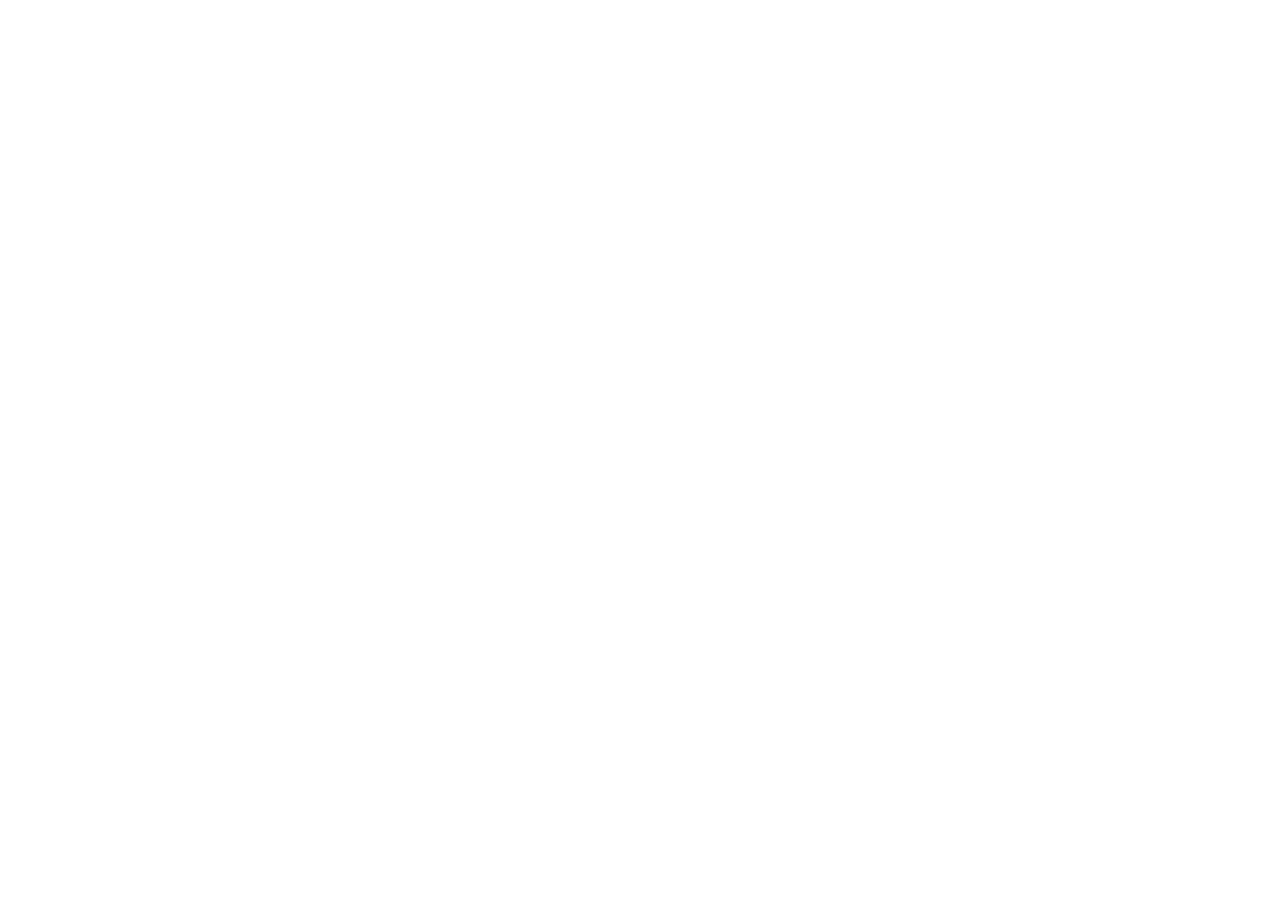
==== html_advanced/index.html @ 131429dc "add header" ====
<!DOCTYPE html>
<html lang="en">
  <head>
    <meta charset="UTF-8" />
    <meta name="viewport" content="width=device-width, initial-scale=1.0" />
    <title>Index</title>
  </head>
  <body>
    <header>
      <div>
        <a href="">
          <img src="" alt="" />
        </a>
      </div>
      <div>
        <a></a>
        <a></a>
        <a></a>
      </div>
    </header>
  </body>
</html>
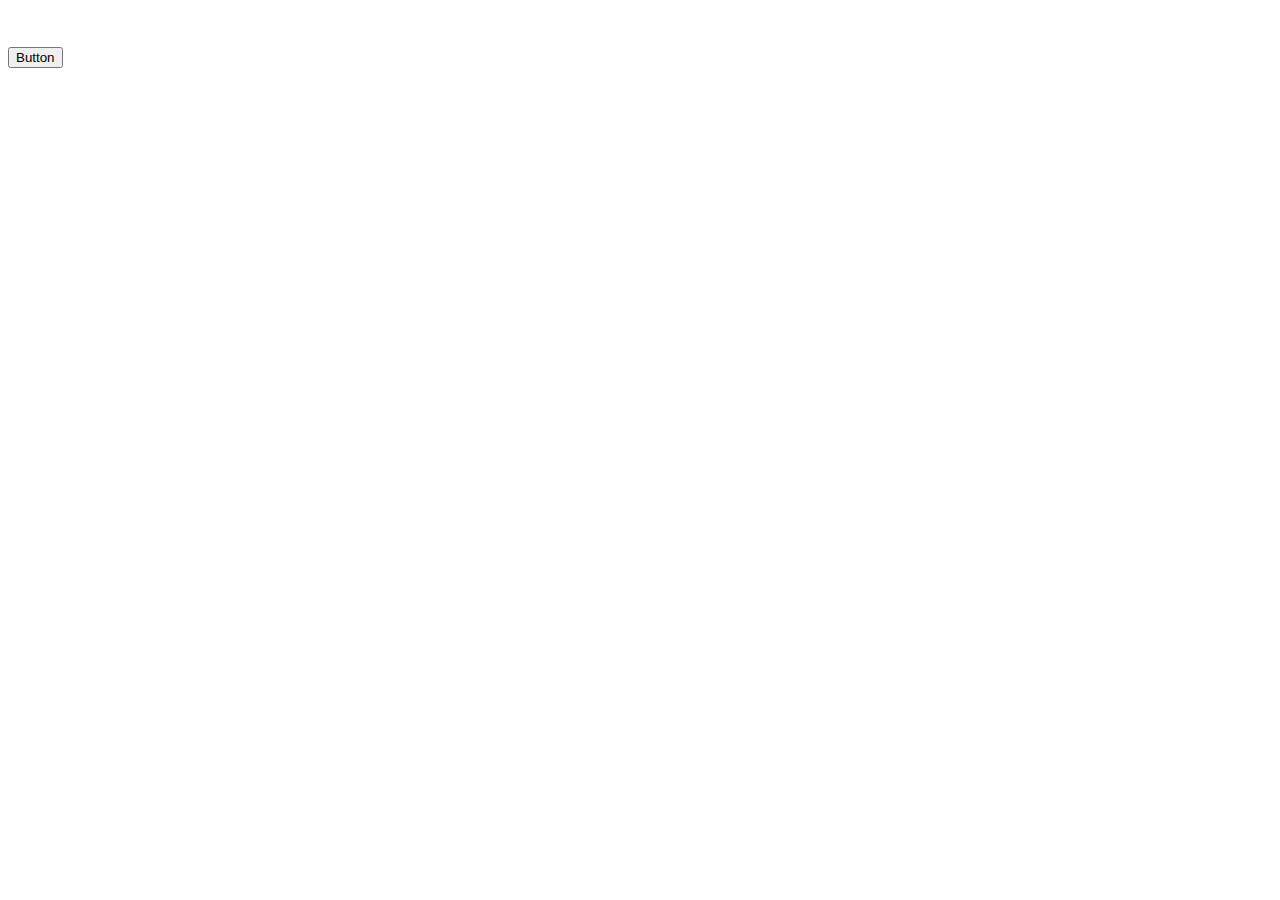
==== commit 39ef33ed: "add banner" ====
--- a/html_advanced/index.html
+++ b/html_advanced/index.html
@@ -18,5 +18,39 @@
         <a></a>
       </div>
     </header>
+    <main>
+      <section>
+        <div>
+          <h1></h1>
+          <p></p>
+          <button type="button">Button</button>
+        </div>
+        <div>
+          <h2></h2>
+          <div>
+            <div>
+              <img src="" alt="" />
+              <h3></h3>
+              <p></p>
+            </div>
+            <div>
+              <img src="" alt="" />
+              <h3></h3>
+              <p></p>
+            </div>
+            <div>
+              <img src="" alt="" />
+              <h3></h3>
+              <p></p>
+            </div>
+            <div>
+              <img src="" alt="" />
+              <h3></h3>
+              <p></p>
+            </div>
+          </div>
+        </div>
+      </section>
+    </main>
   </body>
 </html>
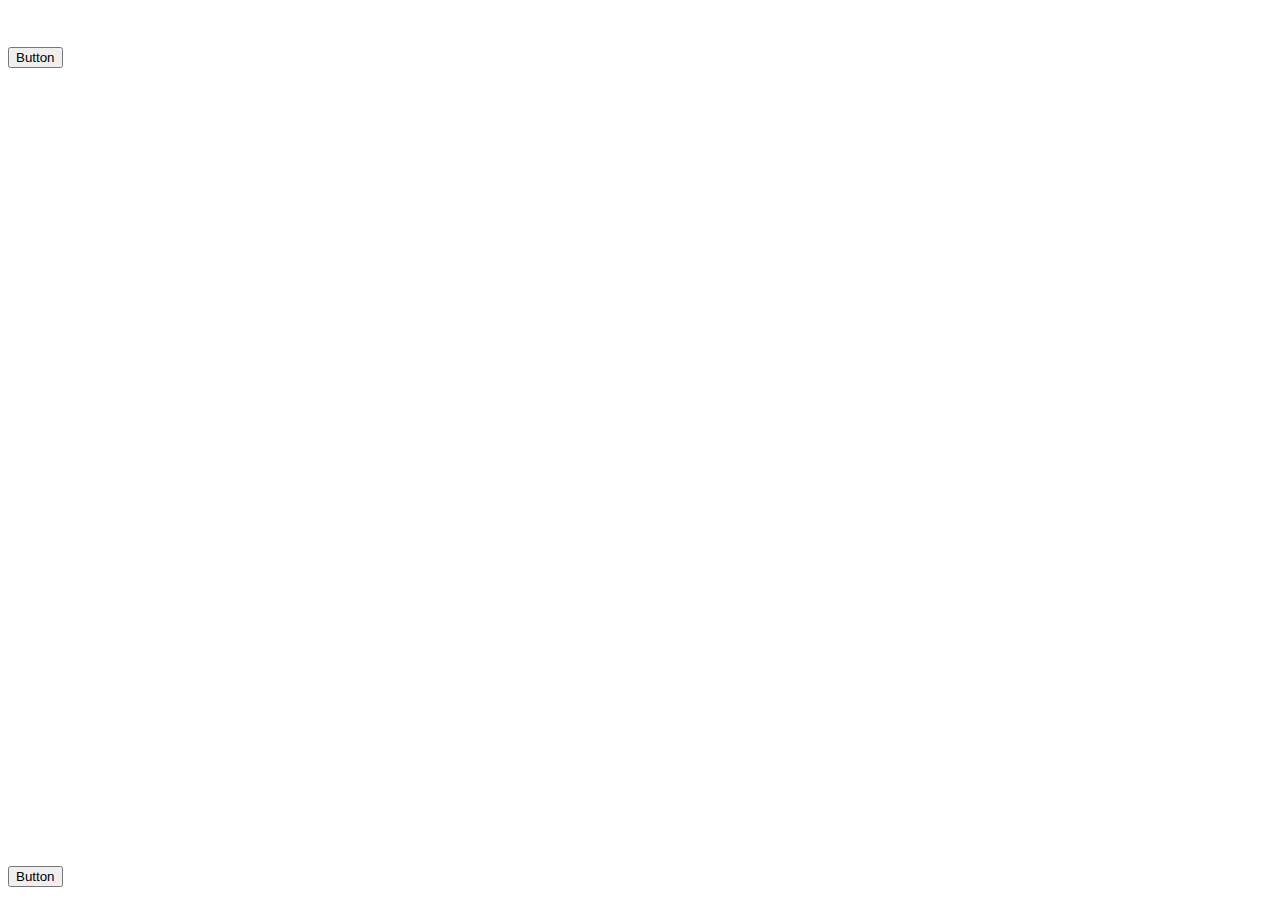
==== commit f424d3a4: "add videos and membership" ====
--- a/html_advanced/index.html
+++ b/html_advanced/index.html
@@ -51,6 +51,123 @@
           </div>
         </div>
       </section>
+      <section>
+        <div>
+          <img src="" alt="" />
+          <div>
+            <blockquote></blockquote>
+            <p></p>
+            <p></p>
+          </div>
+        </div>
+      </section>
+      <section>
+        <h1></h1>
+        <div>
+          <div>
+            <img src="" alt="" />
+            <h2></h2>
+            <p></p>
+            <div>
+              <img src="" alt="" />
+              <h3></h3>
+            </div>
+            <div>
+              <div>
+                <img src="" alt="" />
+                <img src="" alt="" />
+                <img src="" alt="" />
+                <img src="" alt="" />
+                <img src="" alt="" />
+              </div>
+              <p></p>
+            </div>
+          </div>
+          <div>
+            <img src="" alt="" />
+            <h2></h2>
+            <p></p>
+            <div>
+              <img src="" alt="" />
+              <h3></h3>
+            </div>
+            <div>
+              <div>
+                <img src="" alt="" />
+                <img src="" alt="" />
+                <img src="" alt="" />
+                <img src="" alt="" />
+                <img src="" alt="" />
+              </div>
+              <p></p>
+            </div>
+          </div>
+          <div>
+            <img src="" alt="" />
+            <h2></h2>
+            <p></p>
+            <div>
+              <img src="" alt="" />
+              <h3></h3>
+            </div>
+            <div>
+              <div>
+                <img src="" alt="" />
+                <img src="" alt="" />
+                <img src="" alt="" />
+                <img src="" alt="" />
+                <img src="" alt="" />
+              </div>
+              <p></p>
+            </div>
+          </div>
+          <div>
+            <img src="" alt="" />
+            <h2></h2>
+            <p></p>
+            <div>
+              <img src="" alt="" />
+              <h3></h3>
+            </div>
+            <div>
+              <div>
+                <img src="" alt="" />
+                <img src="" alt="" />
+                <img src="" alt="" />
+                <img src="" alt="" />
+                <img src="" alt="" />
+              </div>
+              <p></p>
+            </div>
+          </div>
+        </div>
+      </section>
+      <section>
+        <h1></h1>
+        <div>
+          <div>
+            <img src="" alt="" />
+            <h2></h2>
+            <p></p>
+          </div>
+          <div>
+            <img src="" alt="" />
+            <h2></h2>
+            <p></p>
+          </div>
+          <div>
+            <img src="" alt="" />
+            <h2></h2>
+            <p></p>
+          </div>
+          <div>
+            <img src="" alt="" />
+            <h2></h2>
+            <p></p>
+          </div>
+          <button type="button">Button</button>
+        </div>
+      </section>
     </main>
   </body>
 </html>
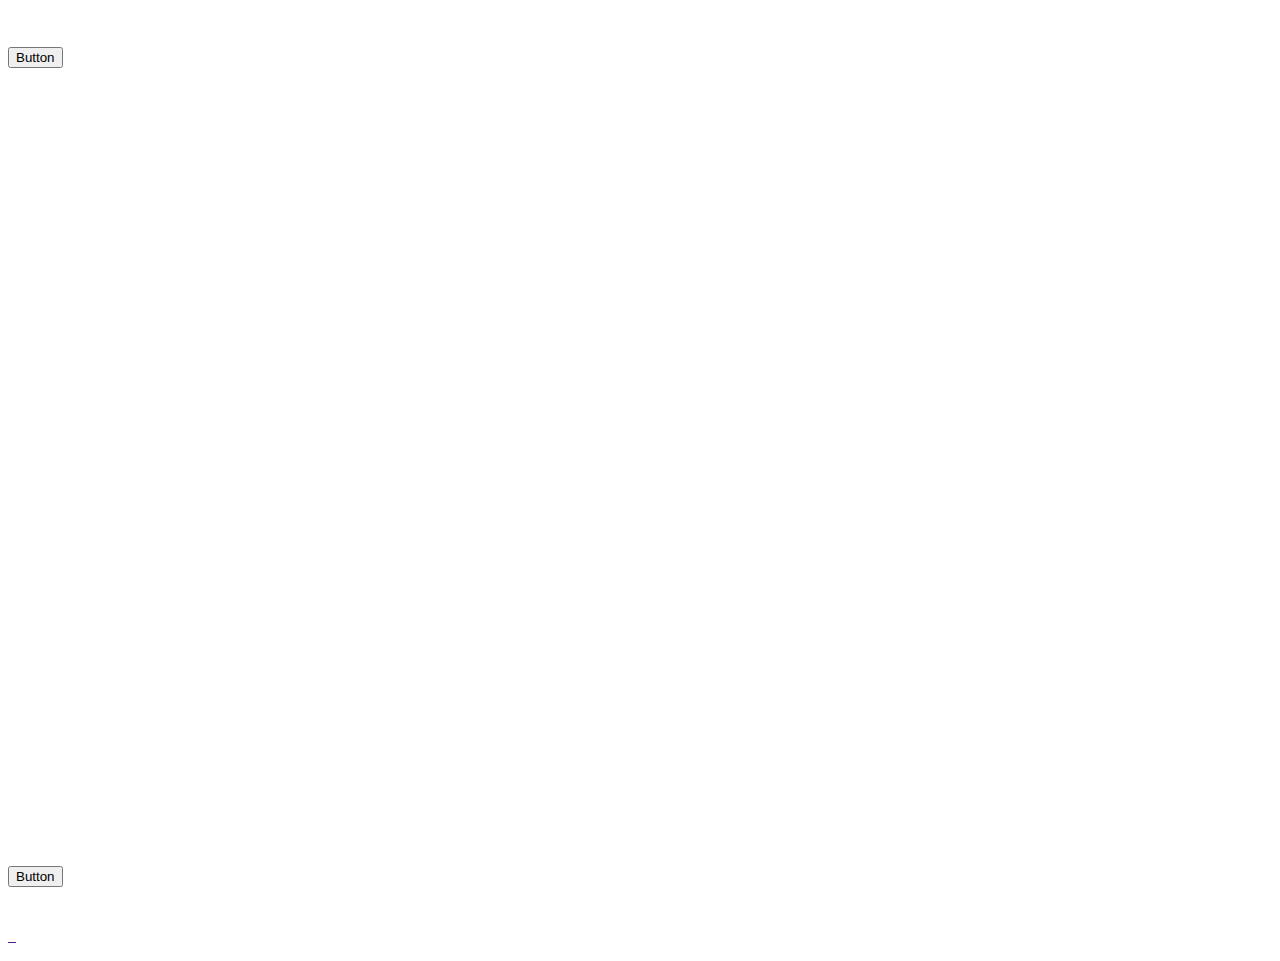
==== commit 2432133b: "add FAQ and Footer" ====
--- a/html_advanced/index.html
+++ b/html_advanced/index.html
@@ -168,6 +168,50 @@
           <button type="button">Button</button>
         </div>
       </section>
+      <section>
+        <h1></h1>
+        <div>
+          <div>
+            <div>
+              <h2></h2>
+              <p></p>
+            </div>
+            <div>
+              <h2></h2>
+              <p></p>
+            </div>
+          </div>
+          <div>
+            <div>
+              <h2></h2>
+              <p></p>
+            </div>
+            <div>
+              <h2></h2>
+              <p></p>
+            </div>
+          </div>
+        </div>
+      </section>
     </main>
+    <footer>
+      <div>
+        <div>
+          <img src="" alt="" />
+          <div>
+            <a href="">
+              <img src="" alt="" />
+            </a>
+            <a href="">
+              <img src="" alt="" />
+            </a>
+            <a href="">
+              <img src="" alt="" />
+            </a>
+          </div>
+        </div>
+        <p></p>
+      </div>
+    </footer>
   </body>
 </html>
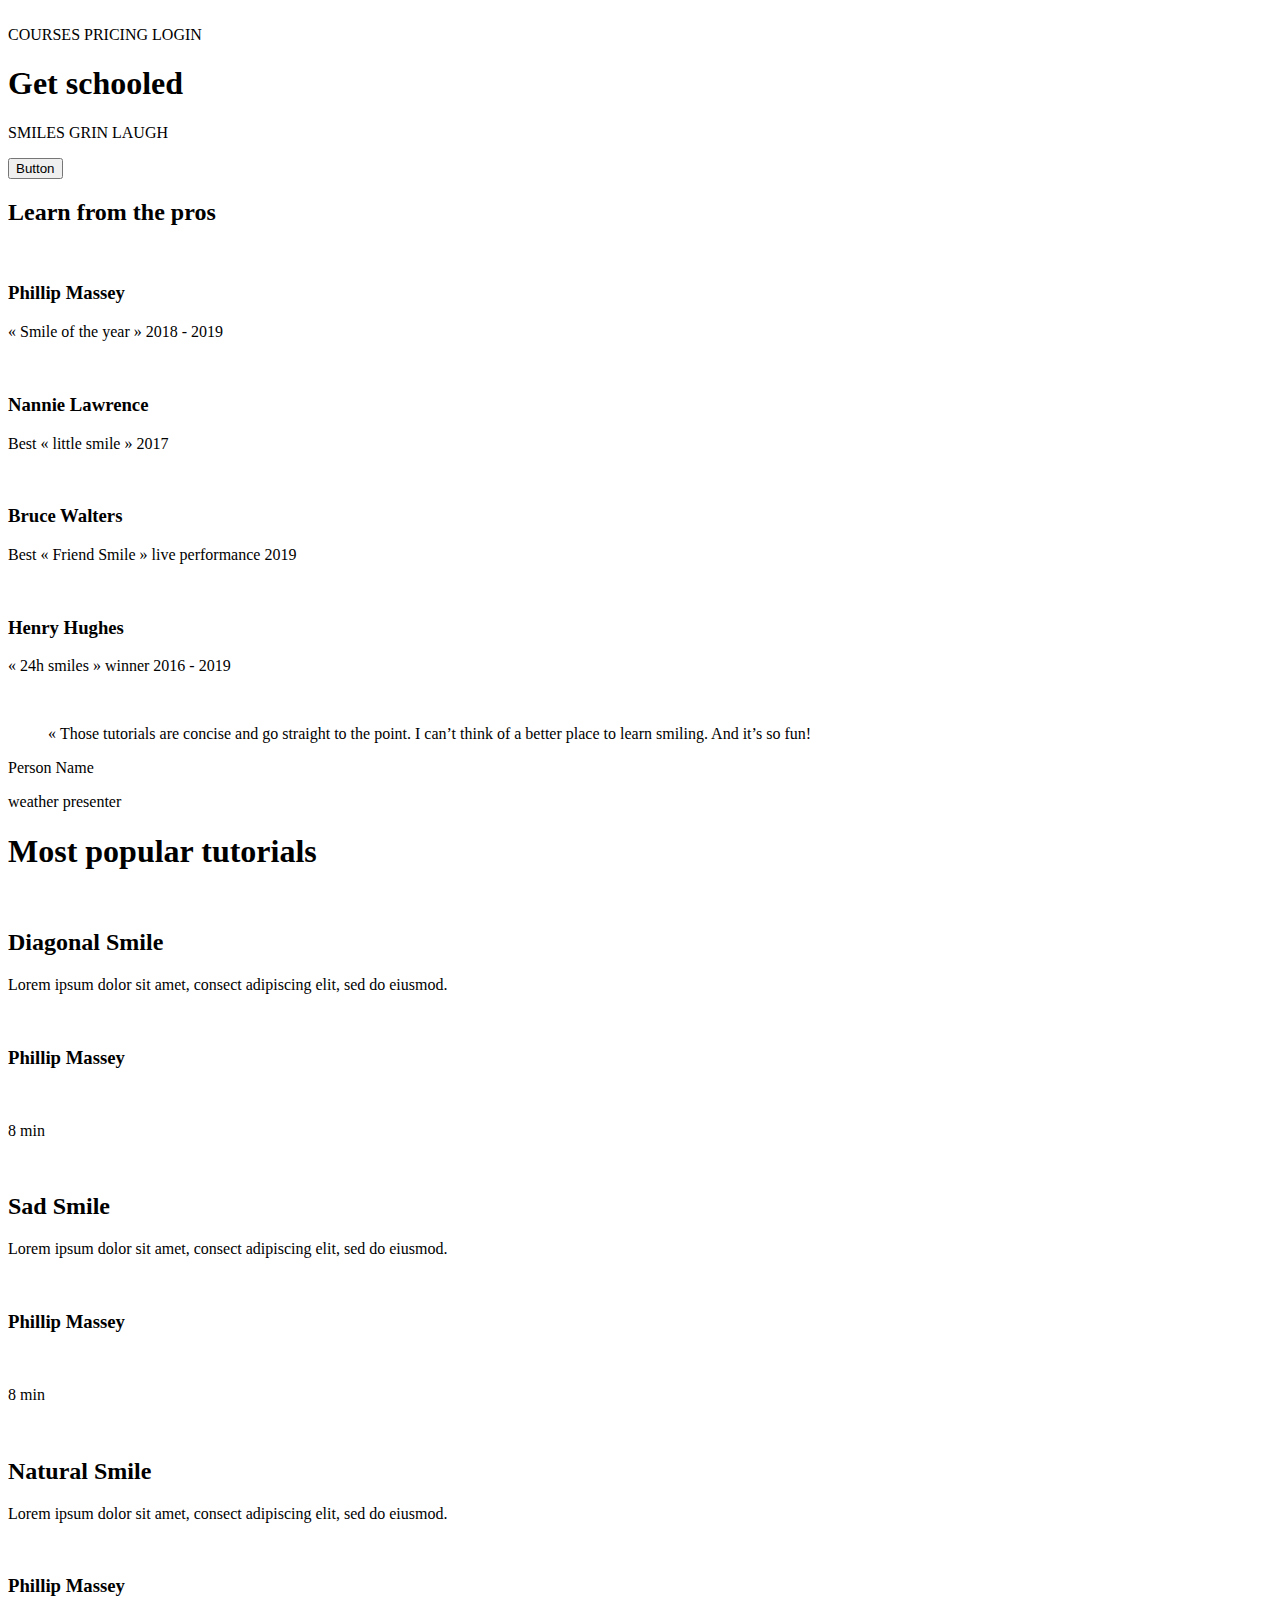
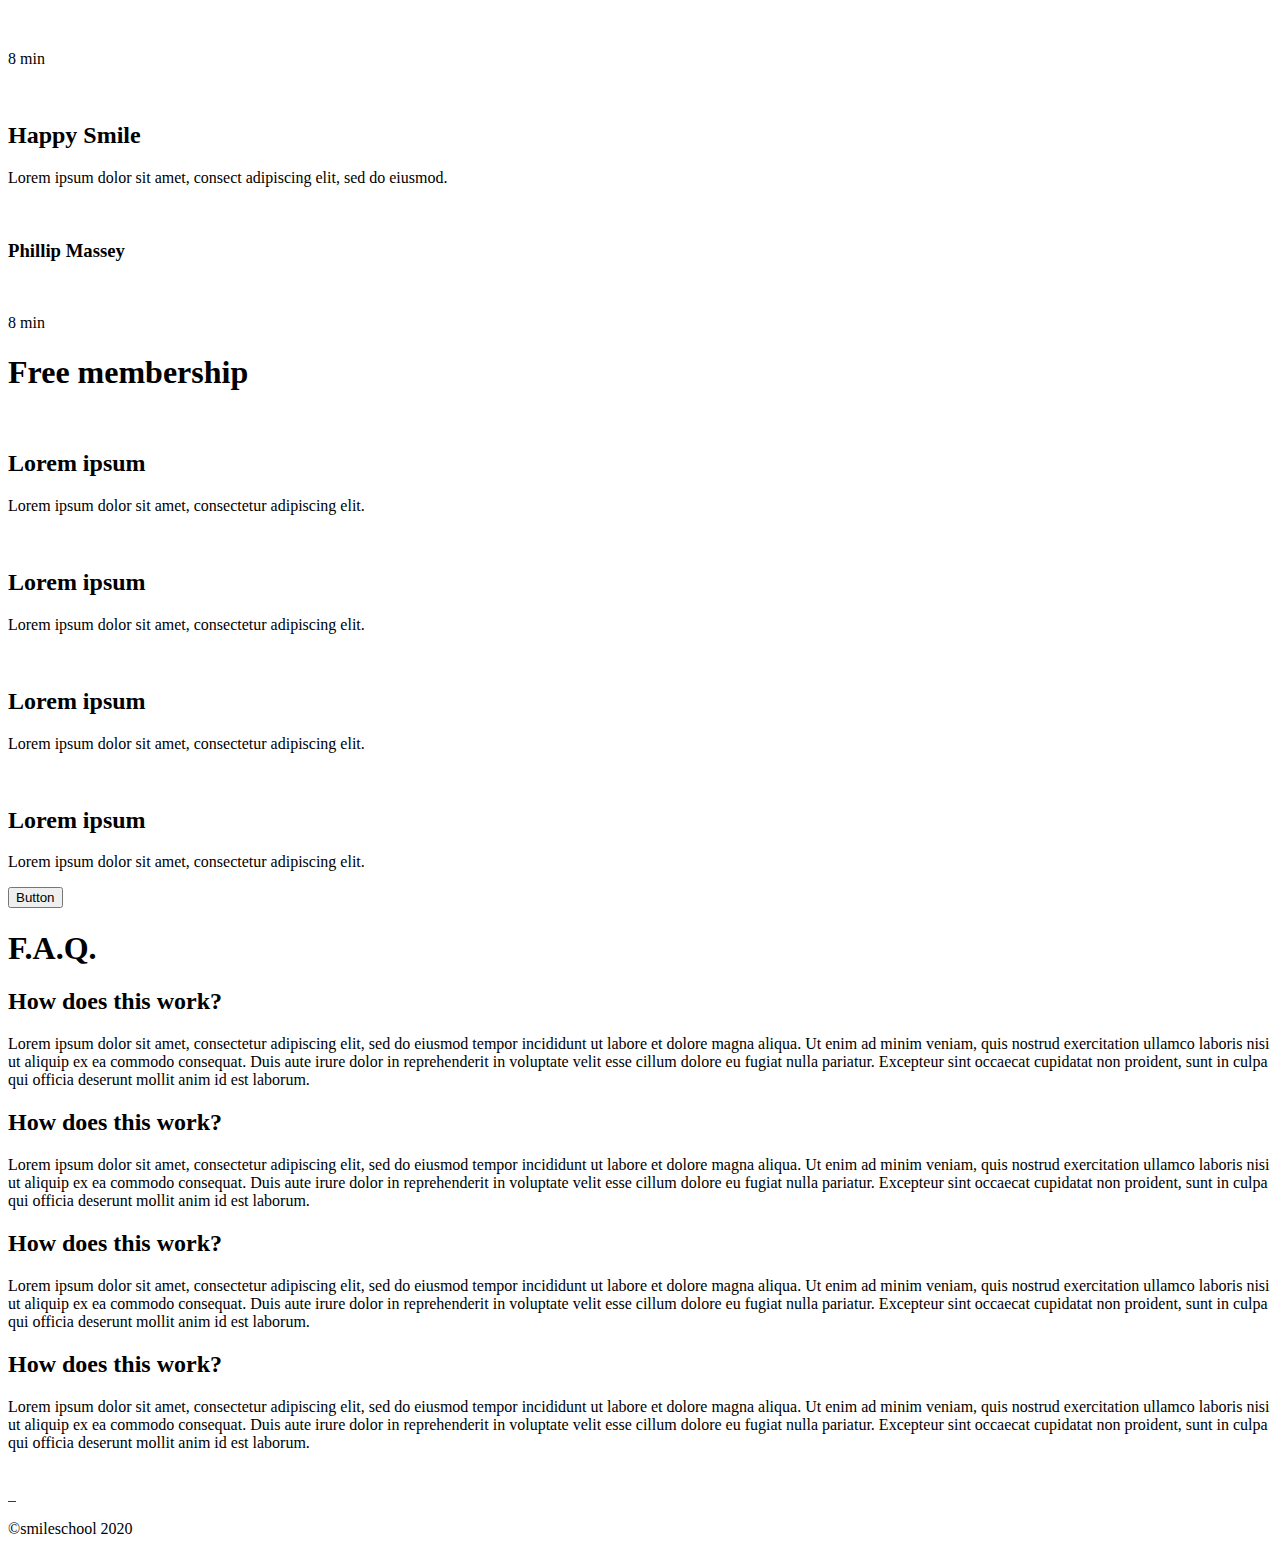
==== commit ddaf0f61: "fix stupid mistake" ====
--- a/html_advanced/index.html
+++ b/html_advanced/index.html
@@ -3,192 +3,193 @@
   <head>
     <meta charset="UTF-8" />
     <meta name="viewport" content="width=device-width, initial-scale=1.0" />
+    <link rel="stylesheet" href="./styles.css" />
     <title>Index</title>
   </head>
   <body>
     <header>
       <div>
         <a href="">
-          <img src="" alt="" />
+          <img src="images/logo.png" alt="" />
         </a>
       </div>
       <div>
-        <a></a>
-        <a></a>
-        <a></a>
+        <a>COURSES</a>
+        <a>PRICING</a>
+        <a>LOGIN</a>
       </div>
     </header>
     <main>
       <section>
         <div>
-          <h1></h1>
-          <p></p>
+          <h1>Get schooled</h1>
+          <p>SMILES GRIN LAUGH</p>
           <button type="button">Button</button>
         </div>
         <div>
-          <h2></h2>
-          <div>
-            <div>
-              <img src="" alt="" />
-              <h3></h3>
-              <p></p>
-            </div>
-            <div>
-              <img src="" alt="" />
-              <h3></h3>
-              <p></p>
-            </div>
-            <div>
-              <img src="" alt="" />
-              <h3></h3>
-              <p></p>
-            </div>
-            <div>
-              <img src="" alt="" />
-              <h3></h3>
-              <p></p>
-            </div>
-          </div>
-        </div>
-      </section>
-      <section>
-        <div>
-          <img src="" alt="" />
-          <div>
-            <blockquote></blockquote>
-            <p></p>
-            <p></p>
-          </div>
-        </div>
-      </section>
-      <section>
-        <h1></h1>
-        <div>
-          <div>
-            <img src="" alt="" />
-            <h2></h2>
-            <p></p>
-            <div>
-              <img src="" alt="" />
-              <h3></h3>
-            </div>
-            <div>
-              <div>
-                <img src="" alt="" />
-                <img src="" alt="" />
-                <img src="" alt="" />
-                <img src="" alt="" />
-                <img src="" alt="" />
-              </div>
-              <p></p>
-            </div>
-          </div>
-          <div>
-            <img src="" alt="" />
-            <h2></h2>
-            <p></p>
-            <div>
-              <img src="" alt="" />
-              <h3></h3>
-            </div>
-            <div>
-              <div>
-                <img src="" alt="" />
-                <img src="" alt="" />
-                <img src="" alt="" />
-                <img src="" alt="" />
-                <img src="" alt="" />
-              </div>
-              <p></p>
-            </div>
-          </div>
-          <div>
-            <img src="" alt="" />
-            <h2></h2>
-            <p></p>
-            <div>
-              <img src="" alt="" />
-              <h3></h3>
-            </div>
-            <div>
-              <div>
-                <img src="" alt="" />
-                <img src="" alt="" />
-                <img src="" alt="" />
-                <img src="" alt="" />
-                <img src="" alt="" />
-              </div>
-              <p></p>
-            </div>
-          </div>
-          <div>
-            <img src="" alt="" />
-            <h2></h2>
-            <p></p>
-            <div>
-              <img src="" alt="" />
-              <h3></h3>
-            </div>
-            <div>
-              <div>
-                <img src="" alt="" />
-                <img src="" alt="" />
-                <img src="" alt="" />
-                <img src="" alt="" />
-                <img src="" alt="" />
-              </div>
-              <p></p>
-            </div>
-          </div>
-        </div>
-      </section>
-      <section>
-        <h1></h1>
-        <div>
-          <div>
-            <img src="" alt="" />
-            <h2></h2>
-            <p></p>
-          </div>
-          <div>
-            <img src="" alt="" />
-            <h2></h2>
-            <p></p>
-          </div>
-          <div>
-            <img src="" alt="" />
-            <h2></h2>
-            <p></p>
-          </div>
-          <div>
-            <img src="" alt="" />
-            <h2></h2>
-            <p></p>
+          <h2>Learn from the pros</h2>
+          <div>
+            <div>
+              <img src="images/avatar.png" alt="" />
+              <h3>Phillip Massey</h3>
+              <p>« Smile of the year » 2018 - 2019</p>
+            </div>
+            <div>
+              <img src="images/avatar (2).png" alt="" />
+              <h3>Nannie Lawrence</h3>
+              <p>Best « little smile » 2017</p>
+            </div>
+            <div>
+              <img src="images/avatar (3).png" alt="" />
+              <h3>Bruce Walters</h3>
+              <p>Best « Friend Smile » live performance 2019</p>
+            </div>
+            <div>
+              <img src="images/avatar (4).png" alt="" />
+              <h3>Henry Hughes</h3>
+              <p>« 24h smiles » winner 2016 - 2019</p>
+            </div>
+          </div>
+        </div>
+      </section>
+      <section>
+        <div>
+          <img src="images/avatar (5).png" alt="" />
+          <div>
+            <blockquote>« Those tutorials are concise and go straight to the point. I can’t think of a better place to learn smiling. And it’s so fun!</blockquote>
+            <p>Person Name</p>
+            <p>weather presenter</p>
+          </div>
+        </div>
+      </section>
+      <section>
+        <h1>Most popular tutorials</h1>
+        <div>
+          <div>
+            <img src="images/preview.png" alt="" />
+            <h2>Diagonal Smile</h2>
+            <p>Lorem ipsum dolor sit amet, consect adipiscing elit, sed do eiusmod.</p>
+            <div>
+              <img src="images/avatar.png" alt="" />
+              <h3>Phillip Massey</h3>
+            </div>
+            <div>
+              <div>
+                <img src="images/Star_1.png" alt="" />
+                <img src="images/Star_1.png" alt="" />
+                <img src="images/Star_1.png" alt="" />
+                <img src="images/Star_1.png" alt="" />
+                <img src="images/Star_5.png" alt="" />
+              </div>
+              <p>8 min</p>
+            </div>
+          </div>
+          <div>
+            <img src="images/preview (1).png" alt="" />
+            <h2>Sad Smile</h2>
+            <p>Lorem ipsum dolor sit amet, consect adipiscing elit, sed do eiusmod.</p>
+            <div>
+              <img src="images/avatar.png" alt="" />
+              <h3>Phillip Massey</h3>
+            </div>
+            <div>
+              <div>
+                <img src="images/Star_1.png" alt="" />
+                <img src="images/Star_1.png" alt="" />
+                <img src="images/Star_1.png" alt="" />
+                <img src="images/Star_1.png" alt="" />
+                <img src="images/Star_5.png" alt="" />
+              </div>
+              <p>8 min</p>
+            </div>
+          </div>
+          <div>
+            <img src="images/preview (2).png" alt="" />
+            <h2>Natural Smile</h2>
+            <p>Lorem ipsum dolor sit amet, consect adipiscing elit, sed do eiusmod.</p>
+            <div>
+              <img src="images/avatar.png" alt="" />
+              <h3>Phillip Massey</h3>
+            </div>
+            <div>
+              <div>
+                <img src="images/Star_1.png" alt="" />
+                <img src="images/Star_1.png" alt="" />
+                <img src="images/Star_1.png" alt="" />
+                <img src="images/Star_1.png" alt="" />
+                <img src="images/Star_5.png" alt="" />
+              </div>
+              <p>8 min</p>
+            </div>
+          </div>
+          <div>
+            <img src="images/preview (3).png" alt="" />
+            <h2>Happy Smile</h2>
+            <p>Lorem ipsum dolor sit amet, consect adipiscing elit, sed do eiusmod.</p>
+            <div>
+              <img src="images/avatar.png" alt="" />
+              <h3>Phillip Massey</h3>
+            </div>
+            <div>
+              <div>
+                <img src="images/Star_1.png" alt="" />
+                <img src="images/Star_1.png" alt="" />
+                <img src="images/Star_1.png" alt="" />
+                <img src="images/Star_1.png" alt="" />
+                <img src="images/Star_5.png" alt="" />
+              </div>
+              <p>8 min</p>
+            </div>
+          </div>
+        </div>
+      </section>
+      <section>
+        <h1>Free membership</h1>
+        <div>
+          <div>
+            <img src="images/smile.png" alt="" />
+            <h2>Lorem ipsum</h2>
+            <p>Lorem ipsum dolor sit amet, consectetur adipiscing elit.</p>
+          </div>
+          <div>
+            <img src="images/smile.png" alt="" />
+            <h2>Lorem ipsum</h2>
+            <p>Lorem ipsum dolor sit amet, consectetur adipiscing elit.</p>
+          </div>
+          <div>
+            <img src="images/smile.png" alt="" />
+            <h2>Lorem ipsum</h2>
+            <p>Lorem ipsum dolor sit amet, consectetur adipiscing elit.</p>
+          </div>
+          <div>
+            <img src="images/smile.png" alt="" />
+            <h2>Lorem ipsum</h2>
+            <p>Lorem ipsum dolor sit amet, consectetur adipiscing elit.</p>
           </div>
           <button type="button">Button</button>
         </div>
       </section>
       <section>
-        <h1></h1>
-        <div>
-          <div>
-            <div>
-              <h2></h2>
-              <p></p>
-            </div>
-            <div>
-              <h2></h2>
-              <p></p>
-            </div>
-          </div>
-          <div>
-            <div>
-              <h2></h2>
-              <p></p>
-            </div>
-            <div>
-              <h2></h2>
-              <p></p>
+        <h1>F.A.Q.</h1>
+        <div>
+          <div>
+            <div>
+              <h2>How does this work?</h2>
+              <p>Lorem ipsum dolor sit amet, consectetur adipiscing elit, sed do eiusmod tempor incididunt ut labore et dolore magna aliqua. Ut enim ad minim veniam, quis nostrud exercitation ullamco laboris nisi ut aliquip ex ea commodo consequat. Duis aute irure dolor in reprehenderit in voluptate velit esse cillum dolore eu fugiat nulla pariatur. Excepteur sint occaecat cupidatat non proident, sunt in culpa qui officia deserunt mollit anim id est laborum.</p>
+            </div>
+            <div>
+                <h2>How does this work?</h2>
+                <p>Lorem ipsum dolor sit amet, consectetur adipiscing elit, sed do eiusmod tempor incididunt ut labore et dolore magna aliqua. Ut enim ad minim veniam, quis nostrud exercitation ullamco laboris nisi ut aliquip ex ea commodo consequat. Duis aute irure dolor in reprehenderit in voluptate velit esse cillum dolore eu fugiat nulla pariatur. Excepteur sint occaecat cupidatat non proident, sunt in culpa qui officia deserunt mollit anim id est laborum.</p>
+            </div>
+          </div>
+          <div>
+            <div>
+                <h2>How does this work?</h2>
+                <p>Lorem ipsum dolor sit amet, consectetur adipiscing elit, sed do eiusmod tempor incididunt ut labore et dolore magna aliqua. Ut enim ad minim veniam, quis nostrud exercitation ullamco laboris nisi ut aliquip ex ea commodo consequat. Duis aute irure dolor in reprehenderit in voluptate velit esse cillum dolore eu fugiat nulla pariatur. Excepteur sint occaecat cupidatat non proident, sunt in culpa qui officia deserunt mollit anim id est laborum.</p>
+            </div>
+            <div>
+                <h2>How does this work?</h2>
+                <p>Lorem ipsum dolor sit amet, consectetur adipiscing elit, sed do eiusmod tempor incididunt ut labore et dolore magna aliqua. Ut enim ad minim veniam, quis nostrud exercitation ullamco laboris nisi ut aliquip ex ea commodo consequat. Duis aute irure dolor in reprehenderit in voluptate velit esse cillum dolore eu fugiat nulla pariatur. Excepteur sint occaecat cupidatat non proident, sunt in culpa qui officia deserunt mollit anim id est laborum.</p>
             </div>
           </div>
         </div>
@@ -197,20 +198,20 @@
     <footer>
       <div>
         <div>
-          <img src="" alt="" />
+          <img src="images/logo.png" alt="" />
           <div>
             <a href="">
-              <img src="" alt="" />
+              <img src="images/Combined Shape.png" alt="" />
             </a>
             <a href="">
-              <img src="" alt="" />
+              <img src="images/Combined Shape (1).png" alt="" />
             </a>
             <a href="">
-              <img src="" alt="" />
+              <img src="images/Combined Shape (2).png.png" alt="" />
             </a>
           </div>
         </div>
-        <p></p>
+        <p>©smileschool 2020</p>
       </div>
     </footer>
   </body>
